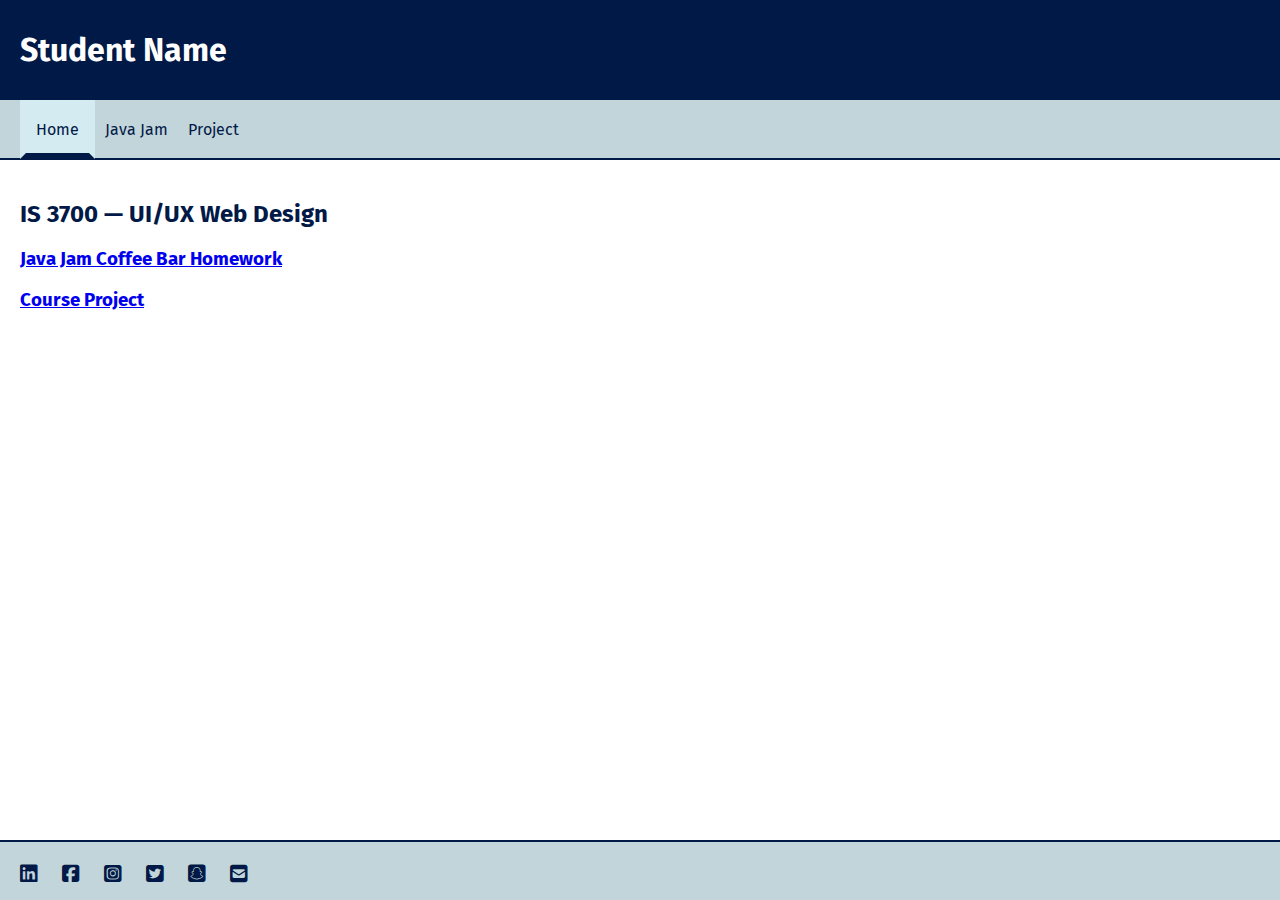
==== index.html @ e514650a "Initial Setup" ====
<!DOCTYPE html>
<html lang="en">

<head>
    <meta charset="UTF-8">
    <meta http-equiv="X-UA-Compatible" content="IE=edge">
    <meta name="viewport" content="width=device-width, initial-scale=1.0">
    <title>Student Name</title>
    <link href="main.css" rel="stylesheet" type="text/css" />
    <link rel="stylesheet" href="https://cdnjs.cloudflare.com/ajax/libs/font-awesome/6.2.1/css/all.min.css">
    <link rel="icon" href="https://www.usu.edu/favicon.ico" type="image/x-icon">
</head>

<body>
    <header id="pageHeader">
        <!-- <a href="index.html"><img id="mainLogo" src="logo.png" alt="Logo" /></a> -->
        <h1>Student Name</h1>
    </header>

    <nav id="mainNav">
        <ul>
            <li class="current"><a href="index.html">Home</a></li>
            <li><a href="javajam/index.html">Java Jam</a></li>
            <li><a href="project/index.html">Project</a></li>
            <!-- Add more navigation items as needed- possibly projects from different courses -->
        </ul>
    </nav>

    <main id="mainContent">
        <h2>IS 3700 &mdash; UI/UX Web Design</h2>
        <h3><a href="javajam/index.html">Java Jam Coffee Bar Homework</a></h3>
        <h3><a href="project/index.html">Course Project</a></h3>
    </main>

    <footer id="pageFooter">
        <ul>
            <li><a href="https://www.linkedin.com/" aria-label="linkedin"><i class="fab fa-linkedin"
                        aria-hidden="true"></i></a></li>
            <li><a href="https://www.facebook.com/" aria-label="facebook"><i class="fab fa-facebook-square"
                        aria-hidden="true"></i></a></li>
            <li><a href="https://www.instagram.com/?hl=en" aria-label="instagram"><i class="fab fa-instagram-square"
                        aria-hidden="true"></i></a></li>
            <li><a href="https://twitter.com/?lang=en" aria-label="twitter"><i class="fab fa-twitter-square"
                        aria-hidden="true"></i></a></li>
            <li><a href="https://www.snapchat.com/" aria-label="snapchat"><i class="fab fa-snapchat-square"
                        aria-hidden="true"></i></a></li>
            <li><a href="mailto:Anumber@usu.edu" aria-label="email"><i class="fas fa-envelope-square"
                        aria-hidden="true"></i></a></li>
        </ul>
    </footer>

</body>

</html>
---- main.css ----
@import url('https://fonts.googleapis.com/css2?family=Fira+Sans:wght@500&display=swap');

body {
	display: grid;
	grid-template-areas:
		"header header"
		"nav nav"
		"main main"
		"footer footer";
	grid-template-rows: 100px 60px 1fr 60px;
	grid-template-columns: 15% 1fr;
	height: 100vh;
	font-family: 'Fira Sans', sans-serif;
	margin: 0 auto;
}

/* Styles */

header {
	background-color: #011946;
	padding: 10px 20px;
}

footer, main, nav {
	padding: 20px;
}

nav, footer {
	background-color: #c2d5db;
}

#pageHeader {
	grid-area: header;
	position: sticky;
	top: 0;
	left: 0;
	z-index: 100;
}

#mainLogo {
	height: 80px;
}

#mainContent {
	grid-area: main;
}

#pageFooter {
	grid-area: footer;
}

#mainNav {
	grid-area: nav;
	border-bottom: 2px solid #011946;
}

#mainNav ul {
	list-style-type: none;
	margin: 0;
	padding: 0;
}

#mainNav li {
	display: block;
	float: left;
}

#mainNav ul li a {
	padding: 20px 10px;
	text-decoration: none;
	color: #011946;
}

#mainNav ul li a:hover {
	color: #fff;
}

#mainNav .current a {
	background-color: #d4ebf2;
	padding: 14px 10px;
	color: #011946;
	border: 6px solid transparent;
	border-bottom-color: #011946;
}

h1 {
	color: #fff;
	font-family: 'Fira Sans', sans-serif;
}

h2 {
	color: #011946;
}

footer {
	border-top: 2px solid #011946;
	text-align: left;
}

footer ul {
	padding: 0;
	margin: 0;
	list-style-type: none;
}

footer li {
	display: inline;
	margin-right: 1em;
	font-size: 125%;
}

footer li a {
	text-decoration: none;
	color: #011946;
}

footer li a:visited {
	color: #551A8B;
}

p {
	padding-bottom: 10px;
}

/* end */
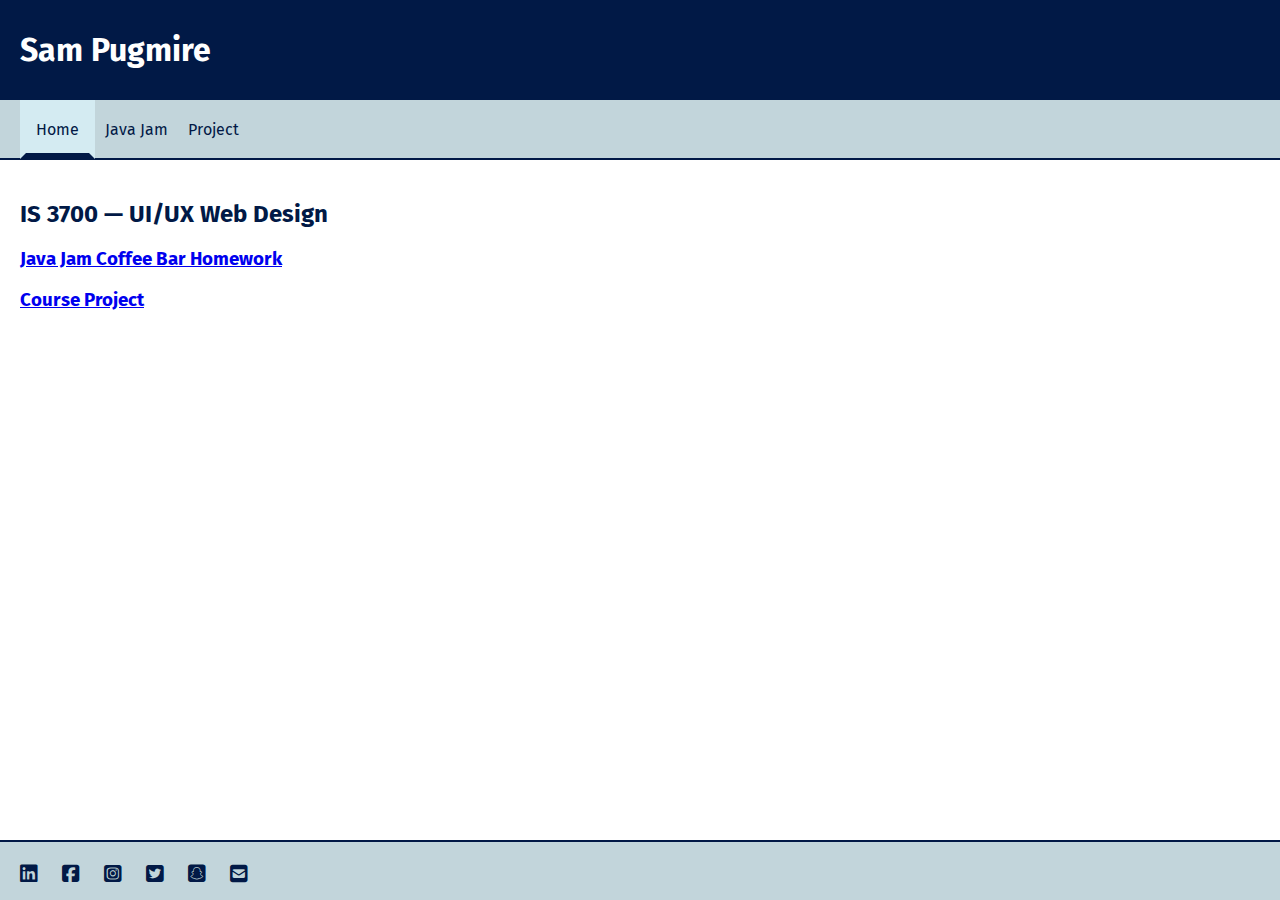
==== commit fc6bc72e: "index.html name change" ====
--- a/index.html
+++ b/index.html
@@ -14,7 +14,7 @@
 <body>
     <header id="pageHeader">
         <!-- <a href="index.html"><img id="mainLogo" src="logo.png" alt="Logo" /></a> -->
-        <h1>Student Name</h1>
+        <h1>Sam Pugmire</h1>
     </header>
 
     <nav id="mainNav">
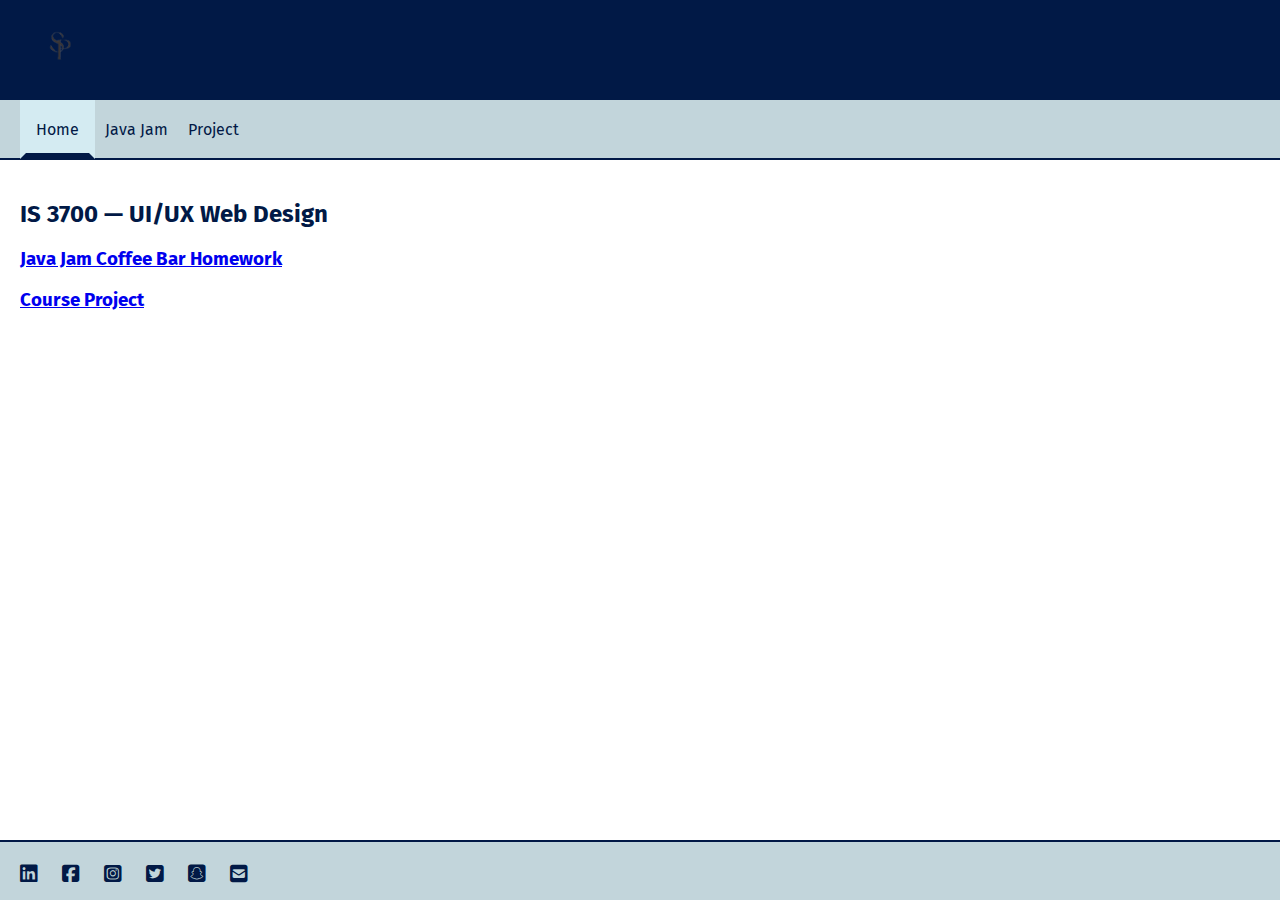
==== commit c4c8f96d: "Added Logo" ====
--- a/index.html
+++ b/index.html
@@ -5,7 +5,7 @@
     <meta charset="UTF-8">
     <meta http-equiv="X-UA-Compatible" content="IE=edge">
     <meta name="viewport" content="width=device-width, initial-scale=1.0">
-    <title>Student Name</title>
+    <title>Sam Pugmire</title>
     <link href="main.css" rel="stylesheet" type="text/css" />
     <link rel="stylesheet" href="https://cdnjs.cloudflare.com/ajax/libs/font-awesome/6.2.1/css/all.min.css">
     <link rel="icon" href="https://www.usu.edu/favicon.ico" type="image/x-icon">
@@ -13,8 +13,8 @@
 
 <body>
     <header id="pageHeader">
-        <!-- <a href="index.html"><img id="mainLogo" src="logo.png" alt="Logo" /></a> -->
-        <h1>Sam Pugmire</h1>
+        <a href="index.html"><img id="mainLogo" src="logo.png" alt="Logo" /></a>
+        <!-- <h1>Sam Pugmire</h1> -->
     </header>
 
     <nav id="mainNav">
